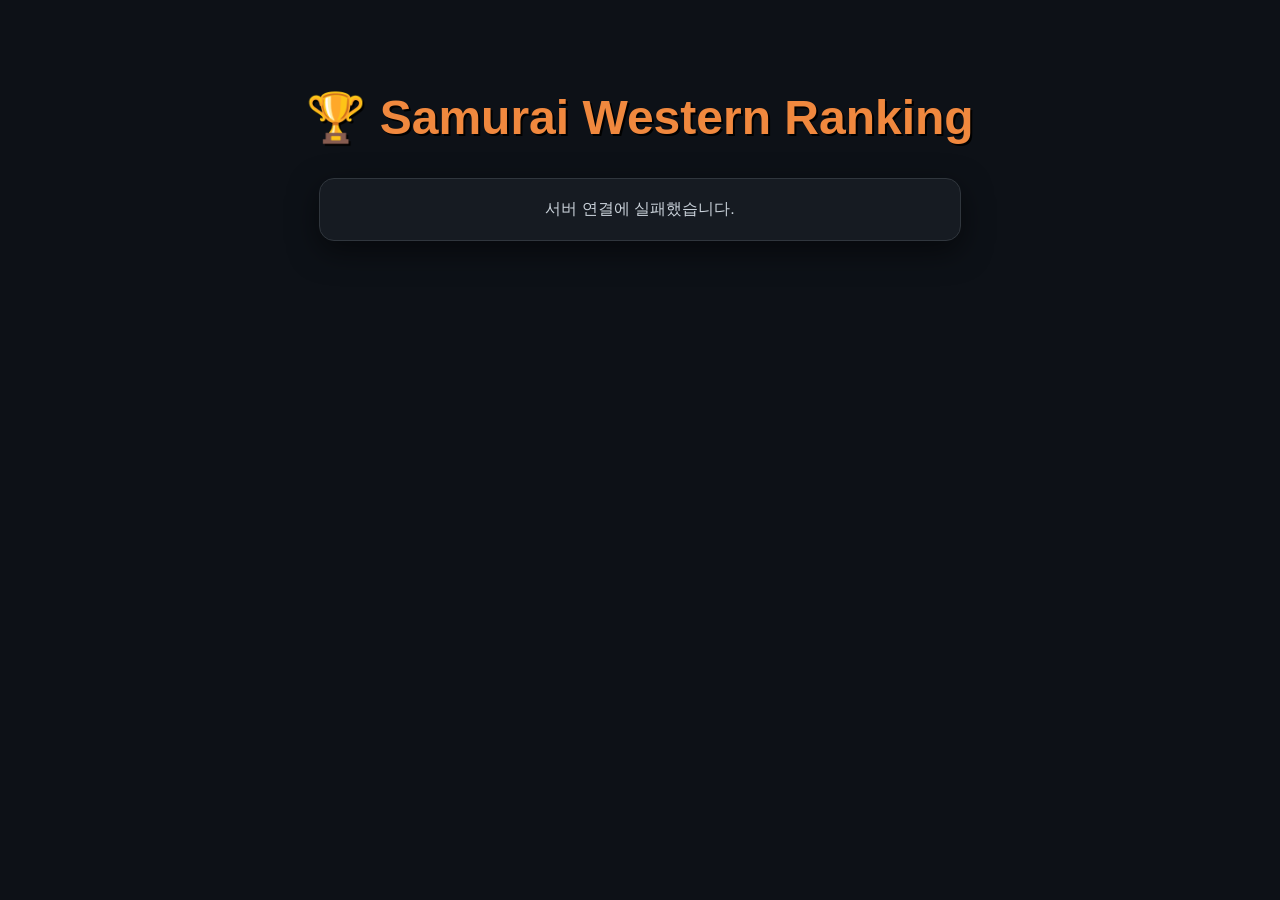
==== ranking.html @ 2677cd8e "Add files via upload" ====
<!DOCTYPE html>
<html lang="ko">
<head>
    <meta charset="UTF-8">
    <title>Samurai Western: World Ranking</title>
    <style>
        body { background: #0d1117; color: #c9d1d9; font-family: 'Segoe UI', Tahoma, Geneva, Verdana, sans-serif; text-align: center; padding-top: 50px; }
        h1 { color: #f0883e; text-shadow: 2px 2px #000; font-size: 3em; }
        .container { background: #161b22; width: 80%; max-width: 600px; margin: 0 auto; padding: 20px; border-radius: 15px; border: 1px solid #30363d; box-shadow: 0 10px 30px rgba(0,0,0,0.5); }
        .rank-item { display: flex; justify-content: space-between; padding: 15px; border-bottom: 1px solid #21262d; font-size: 1.5em; }
        .rank-item:last-child { border-bottom: none; }
        .name { font-weight: bold; color: #58a6ff; }
        .score { color: #3fb950; }
        .gold { color: #d29922 !important; font-size: 1.8em; }
    </style>
</head>
<body>
    <h1>🏆 Samurai Western Ranking</h1>
    <div class="container" id="rank-board">데이터를 불러오는 중...</div>

    <script>
        const dreamloCode = "6798993f8f40bb12f06b9a89"; 
        // JSON 데이터를 가져오기 위해 dreamlo API 호출
        fetch(`https://www.dreamlo.com/lb/${dreamloCode}/json`)
            .then(res => res.json())
            .then(data => {
                let entries = data.dreamlo.leaderboard.entry;
                if (!entries) {
                    document.getElementById('rank-board').innerHTML = "아직 등록된 기록이 없습니다.";
                    return;
                }
                if (!Array.isArray(entries)) entries = [entries];

                let html = "";
                entries.slice(0, 10).forEach((p, i) => {
                    const isFirst = i === 0 ? "gold" : "";
                    html += `<div class="rank-item ${isFirst}">
                                <span>${i+1}. <span class="name">${p.name}</span></span>
                                <span class="score">${p.score}s</span>
                             </div>`;
                });
                document.getElementById('rank-board').innerHTML = html;
            })
            .catch(err => {
                document.getElementById('rank-board').innerHTML = "서버 연결에 실패했습니다.";
            });
    </script>
</body>
</html>
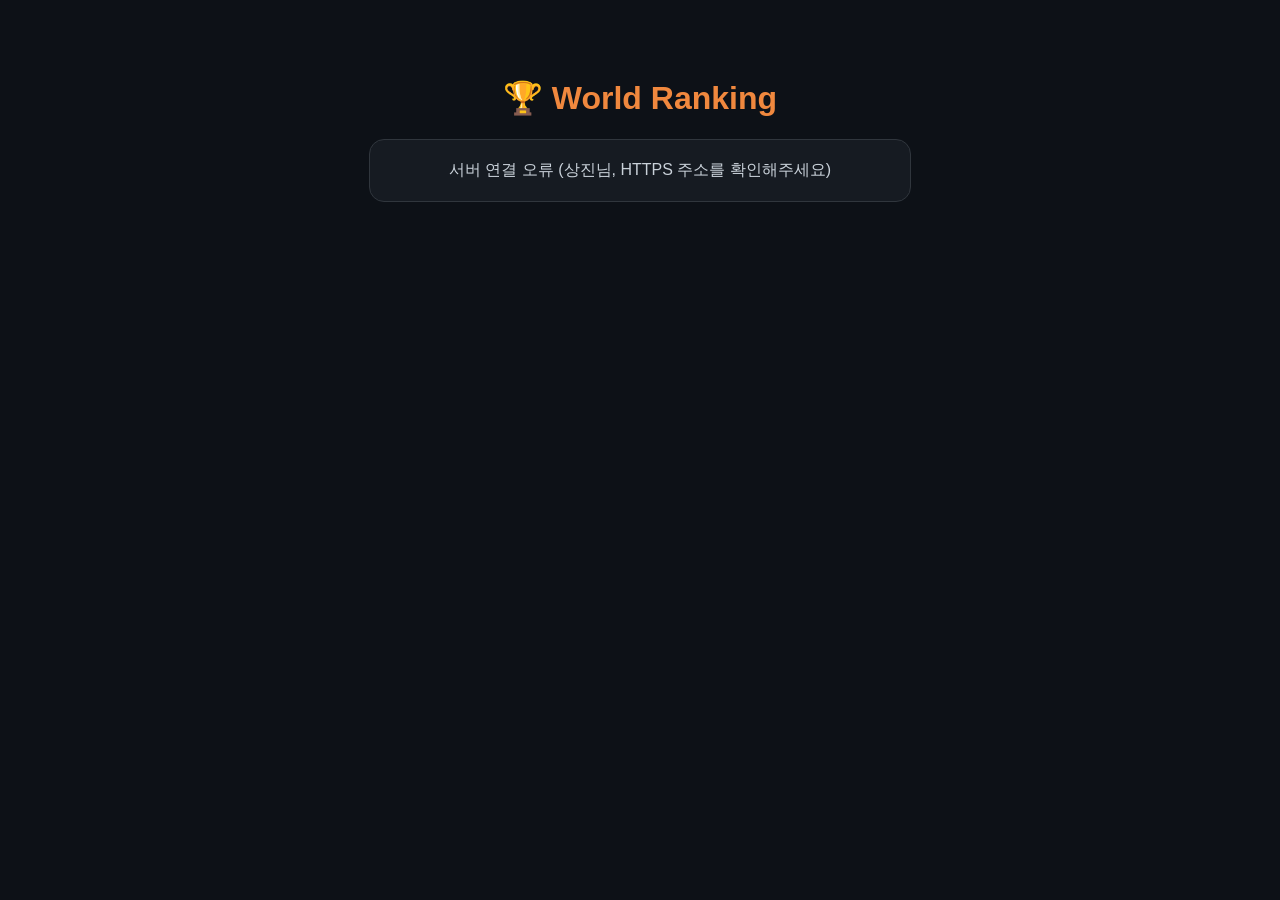
==== commit 579ccabc: "Update ranking.html" ====
--- a/ranking.html
+++ b/ranking.html
@@ -4,46 +4,39 @@
     <meta charset="UTF-8">
     <title>Samurai Western: World Ranking</title>
     <style>
-        body { background: #0d1117; color: #c9d1d9; font-family: 'Segoe UI', Tahoma, Geneva, Verdana, sans-serif; text-align: center; padding-top: 50px; }
-        h1 { color: #f0883e; text-shadow: 2px 2px #000; font-size: 3em; }
-        .container { background: #161b22; width: 80%; max-width: 600px; margin: 0 auto; padding: 20px; border-radius: 15px; border: 1px solid #30363d; box-shadow: 0 10px 30px rgba(0,0,0,0.5); }
-        .rank-item { display: flex; justify-content: space-between; padding: 15px; border-bottom: 1px solid #21262d; font-size: 1.5em; }
-        .rank-item:last-child { border-bottom: none; }
-        .name { font-weight: bold; color: #58a6ff; }
+        body { background: #0d1117; color: #c9d1d9; font-family: 'Segoe UI', sans-serif; text-align: center; padding-top: 50px; }
+        .container { background: #161b22; width: 90%; max-width: 500px; margin: 0 auto; padding: 20px; border-radius: 15px; border: 1px solid #30363d; }
+        h1 { color: #f0883e; }
+        .rank-item { display: flex; justify-content: space-between; padding: 10px; border-bottom: 1px solid #21262d; }
+        .name { color: #58a6ff; font-weight: bold; }
         .score { color: #3fb950; }
-        .gold { color: #d29922 !important; font-size: 1.8em; }
     </style>
 </head>
 <body>
-    <h1>🏆 Samurai Western Ranking</h1>
-    <div class="container" id="rank-board">데이터를 불러오는 중...</div>
+    <h1>🏆 World Ranking</h1>
+    <div class="container" id="rank-board">데이터 로딩 중...</div>
 
     <script>
+        // http를 https로 변경하여 보안 차단을 막았습니다.
         const dreamloCode = "6798993f8f40bb12f06b9a89"; 
-        // JSON 데이터를 가져오기 위해 dreamlo API 호출
         fetch(`https://www.dreamlo.com/lb/${dreamloCode}/json`)
             .then(res => res.json())
             .then(data => {
                 let entries = data.dreamlo.leaderboard.entry;
                 if (!entries) {
-                    document.getElementById('rank-board').innerHTML = "아직 등록된 기록이 없습니다.";
+                    document.getElementById('rank-board').innerHTML = "등록된 기록이 없습니다.";
                     return;
                 }
                 if (!Array.isArray(entries)) entries = [entries];
-
                 let html = "";
                 entries.slice(0, 10).forEach((p, i) => {
-                    const isFirst = i === 0 ? "gold" : "";
-                    html += `<div class="rank-item ${isFirst}">
-                                <span>${i+1}. <span class="name">${p.name}</span></span>
-                                <span class="score">${p.score}s</span>
-                             </div>`;
+                    html += `<div class="rank-item"><span>${i+1}. <span class="name">${p.name}</span></span><span class="score">${p.score}s</span></div>`;
                 });
                 document.getElementById('rank-board').innerHTML = html;
             })
             .catch(err => {
-                document.getElementById('rank-board').innerHTML = "서버 연결에 실패했습니다.";
+                document.getElementById('rank-board').innerHTML = "서버 연결 오류 (상진님, HTTPS 주소를 확인해주세요)";
             });
     </script>
 </body>
-</html>+</html>
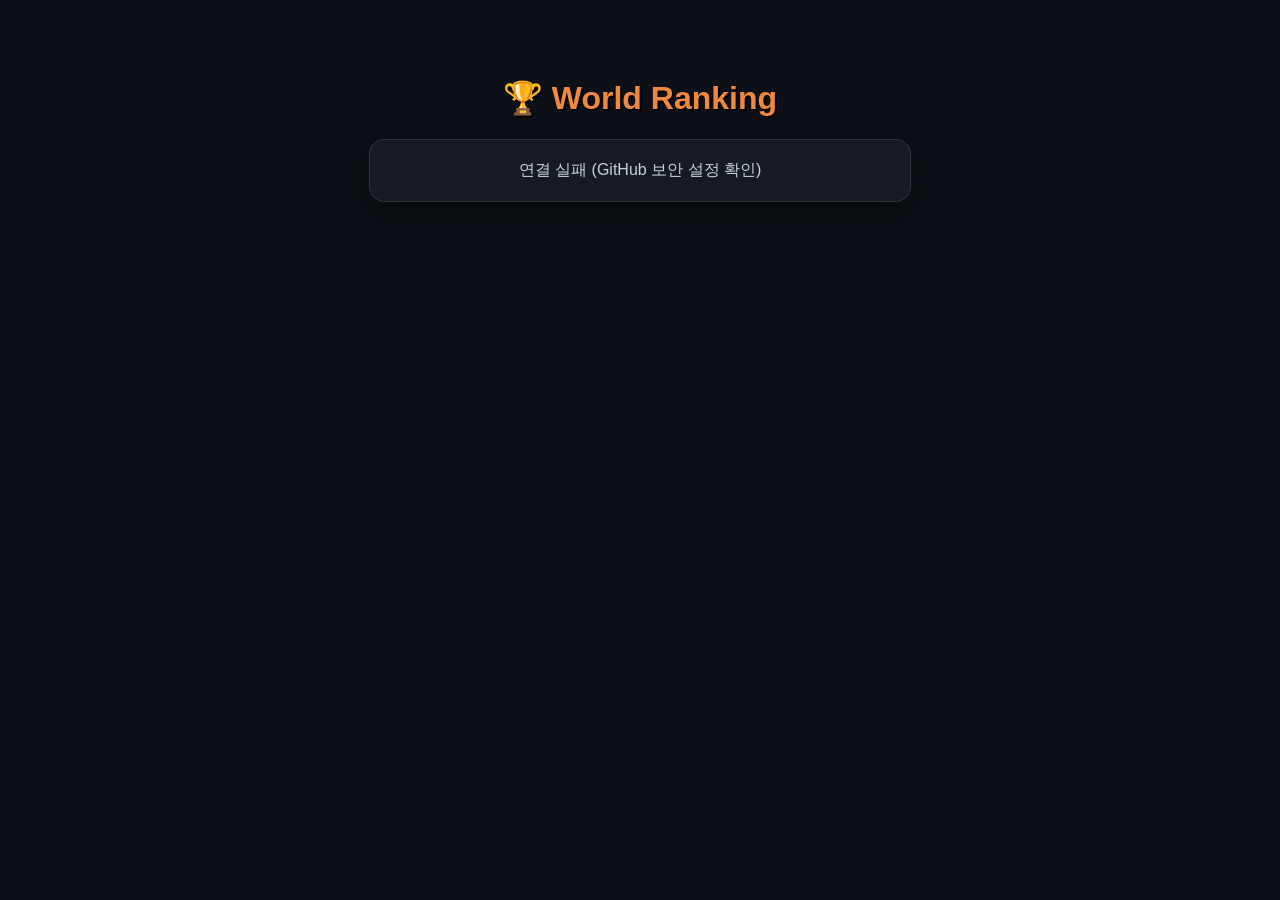
==== commit fc2ebefd: "Update ranking.html" ====
--- a/ranking.html
+++ b/ranking.html
@@ -5,28 +5,25 @@
     <title>Samurai Western: World Ranking</title>
     <style>
         body { background: #0d1117; color: #c9d1d9; font-family: 'Segoe UI', sans-serif; text-align: center; padding-top: 50px; }
-        .container { background: #161b22; width: 90%; max-width: 500px; margin: 0 auto; padding: 20px; border-radius: 15px; border: 1px solid #30363d; }
-        h1 { color: #f0883e; }
-        .rank-item { display: flex; justify-content: space-between; padding: 10px; border-bottom: 1px solid #21262d; }
+        .container { background: #161b22; width: 90%; max-width: 500px; margin: 0 auto; padding: 20px; border-radius: 15px; border: 1px solid #30363d; box-shadow: 0 10px 30px rgba(0,0,0,0.5); }
+        h1 { color: #f0883e; text-shadow: 2px 2px #000; }
+        .rank-item { display: flex; justify-content: space-between; padding: 15px; border-bottom: 1px solid #21262d; font-size: 1.2em; }
         .name { color: #58a6ff; font-weight: bold; }
         .score { color: #3fb950; }
     </style>
 </head>
 <body>
     <h1>🏆 World Ranking</h1>
-    <div class="container" id="rank-board">데이터 로딩 중...</div>
+    <div class="container" id="rank-board">데이터를 불러오는 중...</div>
 
     <script>
-        // http를 https로 변경하여 보안 차단을 막았습니다.
+        // 핵심 수정: http -> https (보안 오류 방지)
         const dreamloCode = "6798993f8f40bb12f06b9a89"; 
         fetch(`https://www.dreamlo.com/lb/${dreamloCode}/json`)
             .then(res => res.json())
             .then(data => {
                 let entries = data.dreamlo.leaderboard.entry;
-                if (!entries) {
-                    document.getElementById('rank-board').innerHTML = "등록된 기록이 없습니다.";
-                    return;
-                }
+                if (!entries) { document.getElementById('rank-board').innerHTML = "기록이 없습니다."; return; }
                 if (!Array.isArray(entries)) entries = [entries];
                 let html = "";
                 entries.slice(0, 10).forEach((p, i) => {
@@ -35,7 +32,7 @@
                 document.getElementById('rank-board').innerHTML = html;
             })
             .catch(err => {
-                document.getElementById('rank-board').innerHTML = "서버 연결 오류 (상진님, HTTPS 주소를 확인해주세요)";
+                document.getElementById('rank-board').innerHTML = "연결 실패 (GitHub 보안 설정 확인)";
             });
     </script>
 </body>
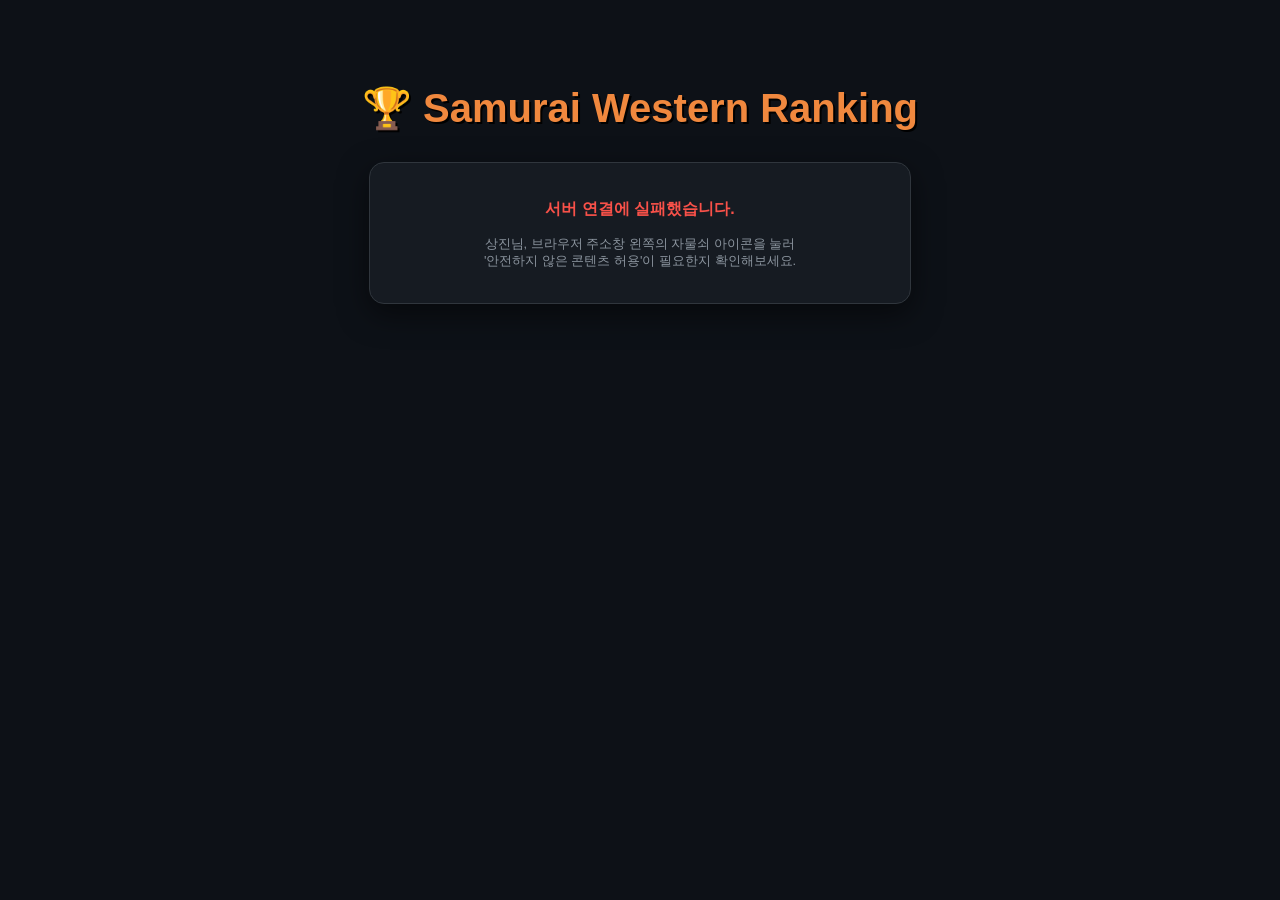
==== commit c31d5e83: "Update ranking.html" ====
--- a/ranking.html
+++ b/ranking.html
@@ -2,38 +2,67 @@
 <html lang="ko">
 <head>
     <meta charset="UTF-8">
+    <meta name="viewport" content="width=device-width, initial-scale=1.0">
     <title>Samurai Western: World Ranking</title>
     <style>
-        body { background: #0d1117; color: #c9d1d9; font-family: 'Segoe UI', sans-serif; text-align: center; padding-top: 50px; }
-        .container { background: #161b22; width: 90%; max-width: 500px; margin: 0 auto; padding: 20px; border-radius: 15px; border: 1px solid #30363d; box-shadow: 0 10px 30px rgba(0,0,0,0.5); }
-        h1 { color: #f0883e; text-shadow: 2px 2px #000; }
+        body { background: #0d1117; color: #c9d1d9; font-family: 'Segoe UI', Tahoma, Geneva, Verdana, sans-serif; text-align: center; padding: 50px 20px; }
+        h1 { color: #f0883e; text-shadow: 2px 2px #000; font-size: 2.5em; margin-bottom: 30px; }
+        .container { background: #161b22; width: 100%; max-width: 500px; margin: 0 auto; padding: 20px; border-radius: 15px; border: 1px solid #30363d; box-shadow: 0 10px 30px rgba(0,0,0,0.5); }
         .rank-item { display: flex; justify-content: space-between; padding: 15px; border-bottom: 1px solid #21262d; font-size: 1.2em; }
-        .name { color: #58a6ff; font-weight: bold; }
-        .score { color: #3fb950; }
+        .rank-item:last-child { border-bottom: none; }
+        .name { font-weight: bold; color: #58a6ff; }
+        .score { color: #3fb950; font-weight: bold; }
+        .loading { font-style: italic; color: #8b949e; }
+        .error { color: #f85149; font-weight: bold; }
     </style>
 </head>
 <body>
-    <h1>🏆 World Ranking</h1>
-    <div class="container" id="rank-board">데이터를 불러오는 중...</div>
+    <h1>🏆 Samurai Western Ranking</h1>
+    <div class="container" id="rank-board">
+        <p class="loading">데이터를 안전하게 불러오는 중...</p>
+    </div>
 
     <script>
-        // 핵심 수정: http -> https (보안 오류 방지)
+        // 상진님, 여기 주소를 https://www.dreamlo.com 으로 확실히 고정했습니다.
         const dreamloCode = "6798993f8f40bb12f06b9a89"; 
-        fetch(`https://www.dreamlo.com/lb/${dreamloCode}/json`)
-            .then(res => res.json())
-            .then(data => {
+        const targetUrl = `https://www.dreamlo.com/lb/${dreamloCode}/json`;
+
+        async function loadRanking() {
+            const board = document.getElementById('rank-board');
+            try {
+                const response = await fetch(targetUrl);
+                if (!response.ok) throw new Error('Network response was not ok');
+                
+                const data = await response.json();
                 let entries = data.dreamlo.leaderboard.entry;
-                if (!entries) { document.getElementById('rank-board').innerHTML = "기록이 없습니다."; return; }
+
+                if (!entries) {
+                    board.innerHTML = "<p>아직 등록된 전사들의 기록이 없습니다!</p>";
+                    return;
+                }
+
+                // 데이터가 하나만 있을 경우 배열로 변환
                 if (!Array.isArray(entries)) entries = [entries];
+
                 let html = "";
-                entries.slice(0, 10).forEach((p, i) => {
-                    html += `<div class="rank-item"><span>${i+1}. <span class="name">${p.name}</span></span><span class="score">${p.score}s</span></div>`;
+                entries.slice(0, 10).forEach((player, index) => {
+                    html += `
+                        <div class="rank-item">
+                            <span>${index + 1}. <span class="name">${player.name}</span></span>
+                            <span class="score">${player.score}s</span>
+                        </div>`;
                 });
-                document.getElementById('rank-board').innerHTML = html;
-            })
-            .catch(err => {
-                document.getElementById('rank-board').innerHTML = "연결 실패 (GitHub 보안 설정 확인)";
-            });
+                board.innerHTML = html;
+            } catch (error) {
+                console.error("Fetch Error:", error);
+                board.innerHTML = `
+                    <p class="error">서버 연결에 실패했습니다.</p>
+                    <p style="font-size: 0.8em; color: #8b949e;">상진님, 브라우저 주소창 왼쪽의 자물쇠 아이콘을 눌러<br>'안전하지 않은 콘텐츠 허용'이 필요한지 확인해보세요.</p>
+                `;
+            }
+        }
+
+        loadRanking();
     </script>
 </body>
 </html>
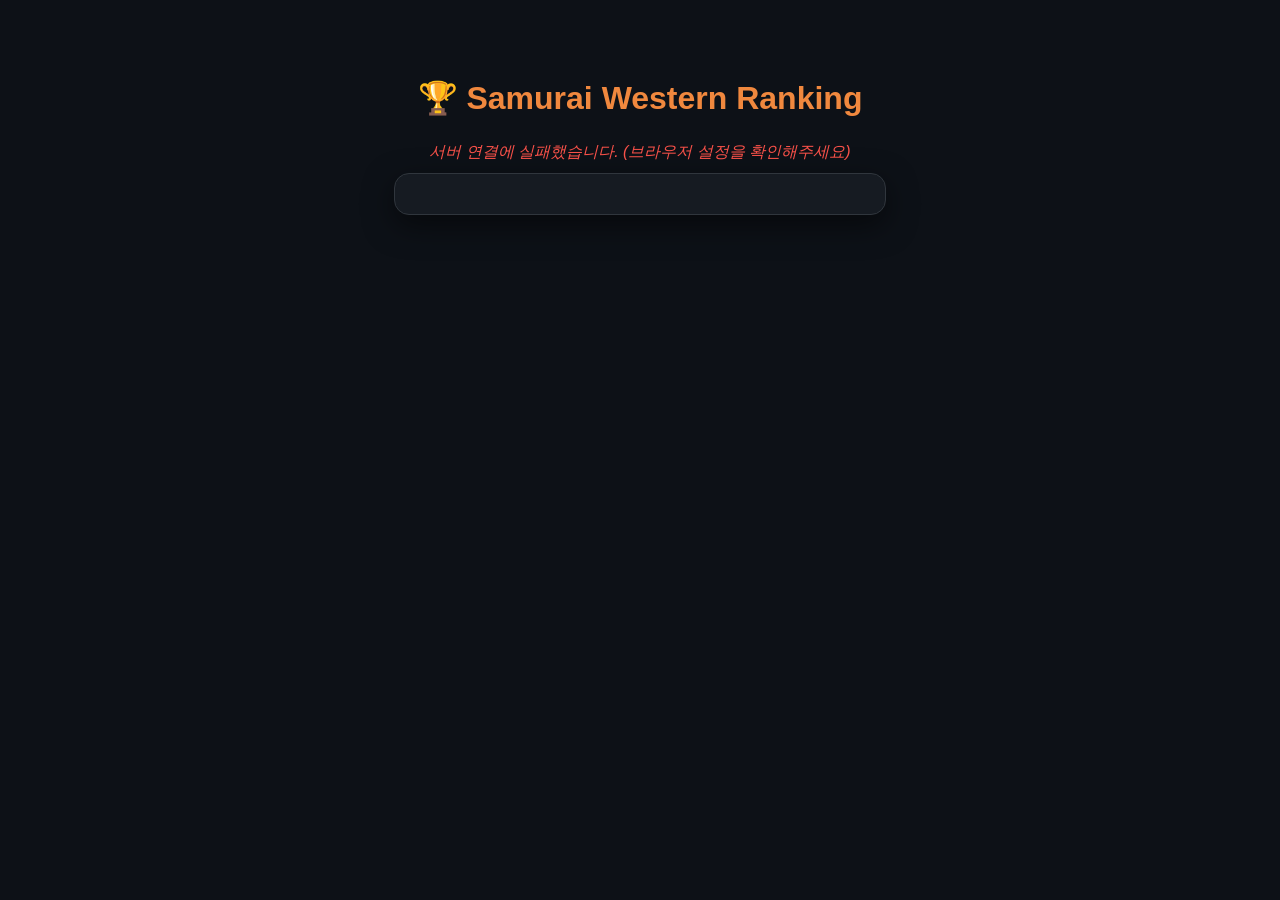
==== commit 48c49ec4: "Update ranking.html" ====
--- a/ranking.html
+++ b/ranking.html
@@ -2,67 +2,56 @@
 <html lang="ko">
 <head>
     <meta charset="UTF-8">
-    <meta name="viewport" content="width=device-width, initial-scale=1.0">
     <title>Samurai Western: World Ranking</title>
     <style>
-        body { background: #0d1117; color: #c9d1d9; font-family: 'Segoe UI', Tahoma, Geneva, Verdana, sans-serif; text-align: center; padding: 50px 20px; }
-        h1 { color: #f0883e; text-shadow: 2px 2px #000; font-size: 2.5em; margin-bottom: 30px; }
-        .container { background: #161b22; width: 100%; max-width: 500px; margin: 0 auto; padding: 20px; border-radius: 15px; border: 1px solid #30363d; box-shadow: 0 10px 30px rgba(0,0,0,0.5); }
-        .rank-item { display: flex; justify-content: space-between; padding: 15px; border-bottom: 1px solid #21262d; font-size: 1.2em; }
-        .rank-item:last-child { border-bottom: none; }
-        .name { font-weight: bold; color: #58a6ff; }
+        body { background: #0d1117; color: #c9d1d9; font-family: sans-serif; text-align: center; padding: 50px 20px; }
+        .container { background: #161b22; width: 100%; max-width: 450px; margin: 0 auto; padding: 20px; border-radius: 15px; border: 1px solid #30363d; box-shadow: 0 10px 30px rgba(0,0,0,0.5); }
+        h1 { color: #f0883e; font-size: 2em; margin-bottom: 25px; }
+        .rank-item { display: flex; justify-content: space-between; padding: 12px; border-bottom: 1px solid #21262d; font-size: 1.1em; }
+        .name { color: #58a6ff; font-weight: bold; }
         .score { color: #3fb950; font-weight: bold; }
-        .loading { font-style: italic; color: #8b949e; }
-        .error { color: #f85149; font-weight: bold; }
+        #status { font-style: italic; color: #8b949e; margin-bottom: 10px; }
     </style>
 </head>
 <body>
     <h1>🏆 Samurai Western Ranking</h1>
+    <div id="status">데이터를 안전하게 불러오는 중...</div>
     <div class="container" id="rank-board">
-        <p class="loading">데이터를 안전하게 불러오는 중...</p>
-    </div>
+        </div>
 
     <script>
-        // 상진님, 여기 주소를 https://www.dreamlo.com 으로 확실히 고정했습니다.
-        const dreamloCode = "6798993f8f40bb12f06b9a89"; 
-        const targetUrl = `https://www.dreamlo.com/lb/${dreamloCode}/json`;
+        // dreamlo JSONP 콜백 함수
+        function dreamloJSONP(data) {
+            const board = document.getElementById('rank-board');
+            const status = document.getElementById('status');
+            
+            let entries = data.dreamlo.leaderboard.entry;
+            if (!entries) {
+                board.innerHTML = "<p>등록된 기록이 없습니다.</p>";
+                status.style.display = 'none';
+                return;
+            }
 
-        async function loadRanking() {
-            const board = document.getElementById('rank-board');
-            try {
-                const response = await fetch(targetUrl);
-                if (!response.ok) throw new Error('Network response was not ok');
-                
-                const data = await response.json();
-                let entries = data.dreamlo.leaderboard.entry;
-
-                if (!entries) {
-                    board.innerHTML = "<p>아직 등록된 전사들의 기록이 없습니다!</p>";
-                    return;
-                }
-
-                // 데이터가 하나만 있을 경우 배열로 변환
-                if (!Array.isArray(entries)) entries = [entries];
-
-                let html = "";
-                entries.slice(0, 10).forEach((player, index) => {
-                    html += `
-                        <div class="rank-item">
-                            <span>${index + 1}. <span class="name">${player.name}</span></span>
-                            <span class="score">${player.score}s</span>
-                        </div>`;
-                });
-                board.innerHTML = html;
-            } catch (error) {
-                console.error("Fetch Error:", error);
-                board.innerHTML = `
-                    <p class="error">서버 연결에 실패했습니다.</p>
-                    <p style="font-size: 0.8em; color: #8b949e;">상진님, 브라우저 주소창 왼쪽의 자물쇠 아이콘을 눌러<br>'안전하지 않은 콘텐츠 허용'이 필요한지 확인해보세요.</p>
-                `;
-            }
+            if (!Array.isArray(entries)) entries = [entries];
+            
+            let html = "";
+            entries.slice(0, 10).forEach((p, i) => {
+                html += `<div class="rank-item">
+                            <span>${i+1}. <span class="name">${p.name}</span></span>
+                            <span class="score">${p.score}s</span>
+                         </div>`;
+            });
+            board.innerHTML = html;
+            status.style.display = 'none';
         }
 
-        loadRanking();
+        // 보안 우회를 위해 스크립트 태그를 동적으로 삽입 (JSONP 방식)
+        const script = document.createElement('script');
+        script.src = "https://www.dreamlo.com/lb/6798993f8f40bb12f06b9a89/jsonp?callback=dreamloJSONP";
+        script.onerror = function() {
+            document.getElementById('status').innerHTML = "<span style='color:#f85149'>서버 연결에 실패했습니다. (브라우저 설정을 확인해주세요)</span>";
+        };
+        document.body.appendChild(script);
     </script>
 </body>
 </html>
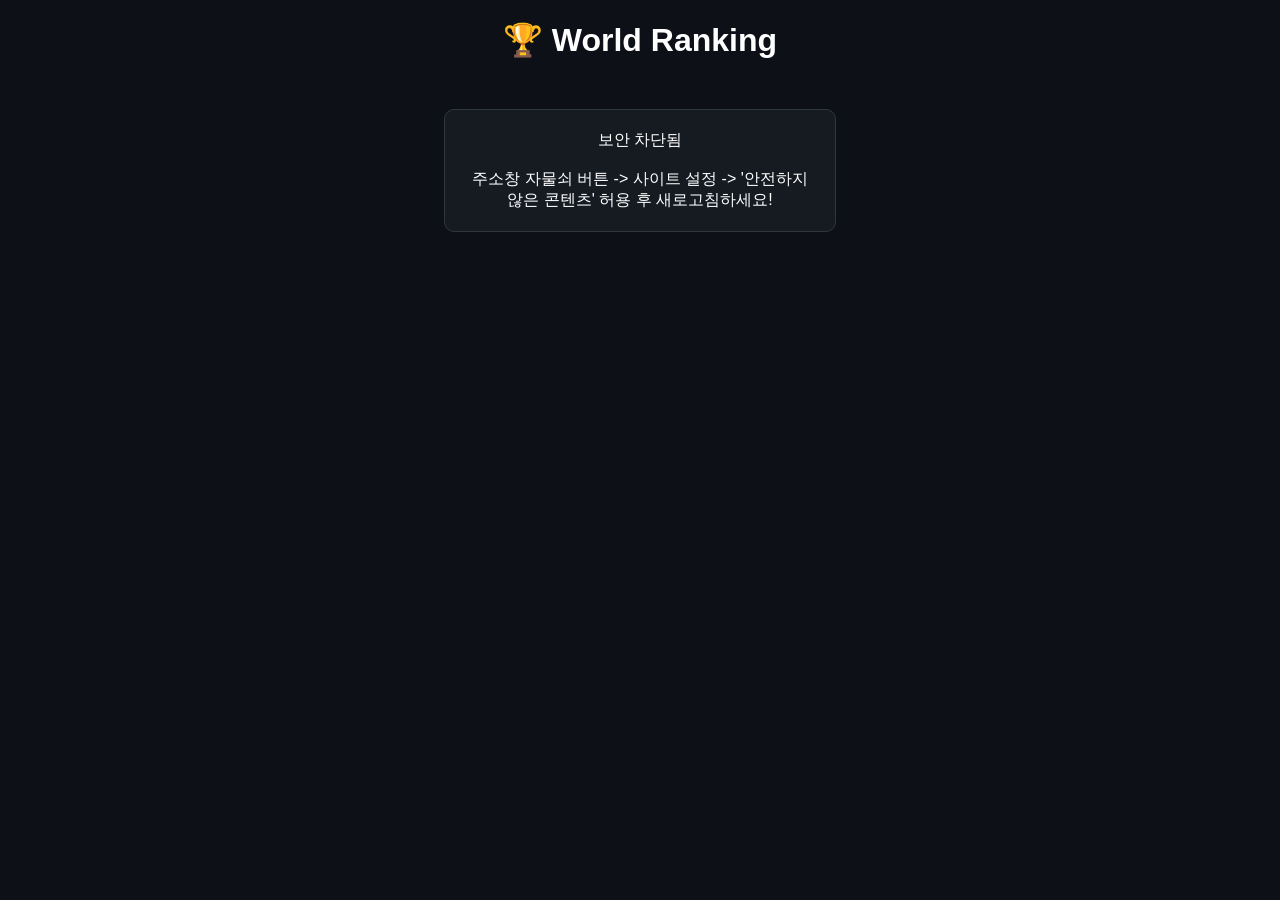
==== commit 1f74b06d: "Update ranking.html" ====
--- a/ranking.html
+++ b/ranking.html
@@ -1,57 +1,37 @@
 <!DOCTYPE html>
-<html lang="ko">
+<html>
 <head>
     <meta charset="UTF-8">
-    <title>Samurai Western: World Ranking</title>
+    <title>Samurai Western Rank</title>
     <style>
-        body { background: #0d1117; color: #c9d1d9; font-family: sans-serif; text-align: center; padding: 50px 20px; }
-        .container { background: #161b22; width: 100%; max-width: 450px; margin: 0 auto; padding: 20px; border-radius: 15px; border: 1px solid #30363d; box-shadow: 0 10px 30px rgba(0,0,0,0.5); }
-        h1 { color: #f0883e; font-size: 2em; margin-bottom: 25px; }
-        .rank-item { display: flex; justify-content: space-between; padding: 12px; border-bottom: 1px solid #21262d; font-size: 1.1em; }
-        .name { color: #58a6ff; font-weight: bold; }
-        .score { color: #3fb950; font-weight: bold; }
-        #status { font-style: italic; color: #8b949e; margin-bottom: 10px; }
+        body { background: #0d1117; color: white; text-align: center; font-family: sans-serif; }
+        .box { background: #161b22; width: 350px; margin: 50px auto; padding: 20px; border-radius: 10px; border: 1px solid #30363d; }
+        .item { display: flex; justify-content: space-between; padding: 10px; border-bottom: 1px solid #21262d; }
     </style>
 </head>
 <body>
-    <h1>🏆 Samurai Western Ranking</h1>
-    <div id="status">데이터를 안전하게 불러오는 중...</div>
-    <div class="container" id="rank-board">
-        </div>
+    <h1>🏆 World Ranking</h1>
+    <div class="box" id="board">불러오는 중... (안 나오면 자물쇠 아이콘 설정 확인)</div>
 
     <script>
-        // dreamlo JSONP 콜백 함수
-        function dreamloJSONP(data) {
-            const board = document.getElementById('rank-board');
-            const status = document.getElementById('status');
-            
-            let entries = data.dreamlo.leaderboard.entry;
-            if (!entries) {
-                board.innerHTML = "<p>등록된 기록이 없습니다.</p>";
-                status.style.display = 'none';
-                return;
-            }
-
-            if (!Array.isArray(entries)) entries = [entries];
-            
-            let html = "";
-            entries.slice(0, 10).forEach((p, i) => {
-                html += `<div class="rank-item">
-                            <span>${i+1}. <span class="name">${p.name}</span></span>
-                            <span class="score">${p.score}s</span>
-                         </div>`;
+        // 상진님, 이 주소는 깃허브 보안 정책 때문에 브라우저 설정 변경이 필요할 수 있습니다.
+        const url = "https://www.dreamlo.com/lb/6798993f8f40bb12f06b9a89/json";
+        
+        fetch(url)
+            .then(r => r.json())
+            .then(d => {
+                let e = d.dreamlo.leaderboard.entry;
+                if(!e) { document.getElementById('board').innerHTML = "기록 없음"; return; }
+                if(!Array.isArray(e)) e = [e];
+                let h = "";
+                e.slice(0, 10).forEach((p, i) => {
+                    h += `<div class="item"><span>${i+1}. ${p.name}</span><span>${p.score}s</span></div>`;
+                });
+                document.getElementById('board').innerHTML = h;
+            })
+            .catch(() => {
+                document.getElementById('board').innerHTML = "보안 차단됨<br><br>주소창 자물쇠 버튼 -> 사이트 설정 -> '안전하지 않은 콘텐츠' 허용 후 새로고침하세요!";
             });
-            board.innerHTML = html;
-            status.style.display = 'none';
-        }
-
-        // 보안 우회를 위해 스크립트 태그를 동적으로 삽입 (JSONP 방식)
-        const script = document.createElement('script');
-        script.src = "https://www.dreamlo.com/lb/6798993f8f40bb12f06b9a89/jsonp?callback=dreamloJSONP";
-        script.onerror = function() {
-            document.getElementById('status').innerHTML = "<span style='color:#f85149'>서버 연결에 실패했습니다. (브라우저 설정을 확인해주세요)</span>";
-        };
-        document.body.appendChild(script);
     </script>
 </body>
 </html>
